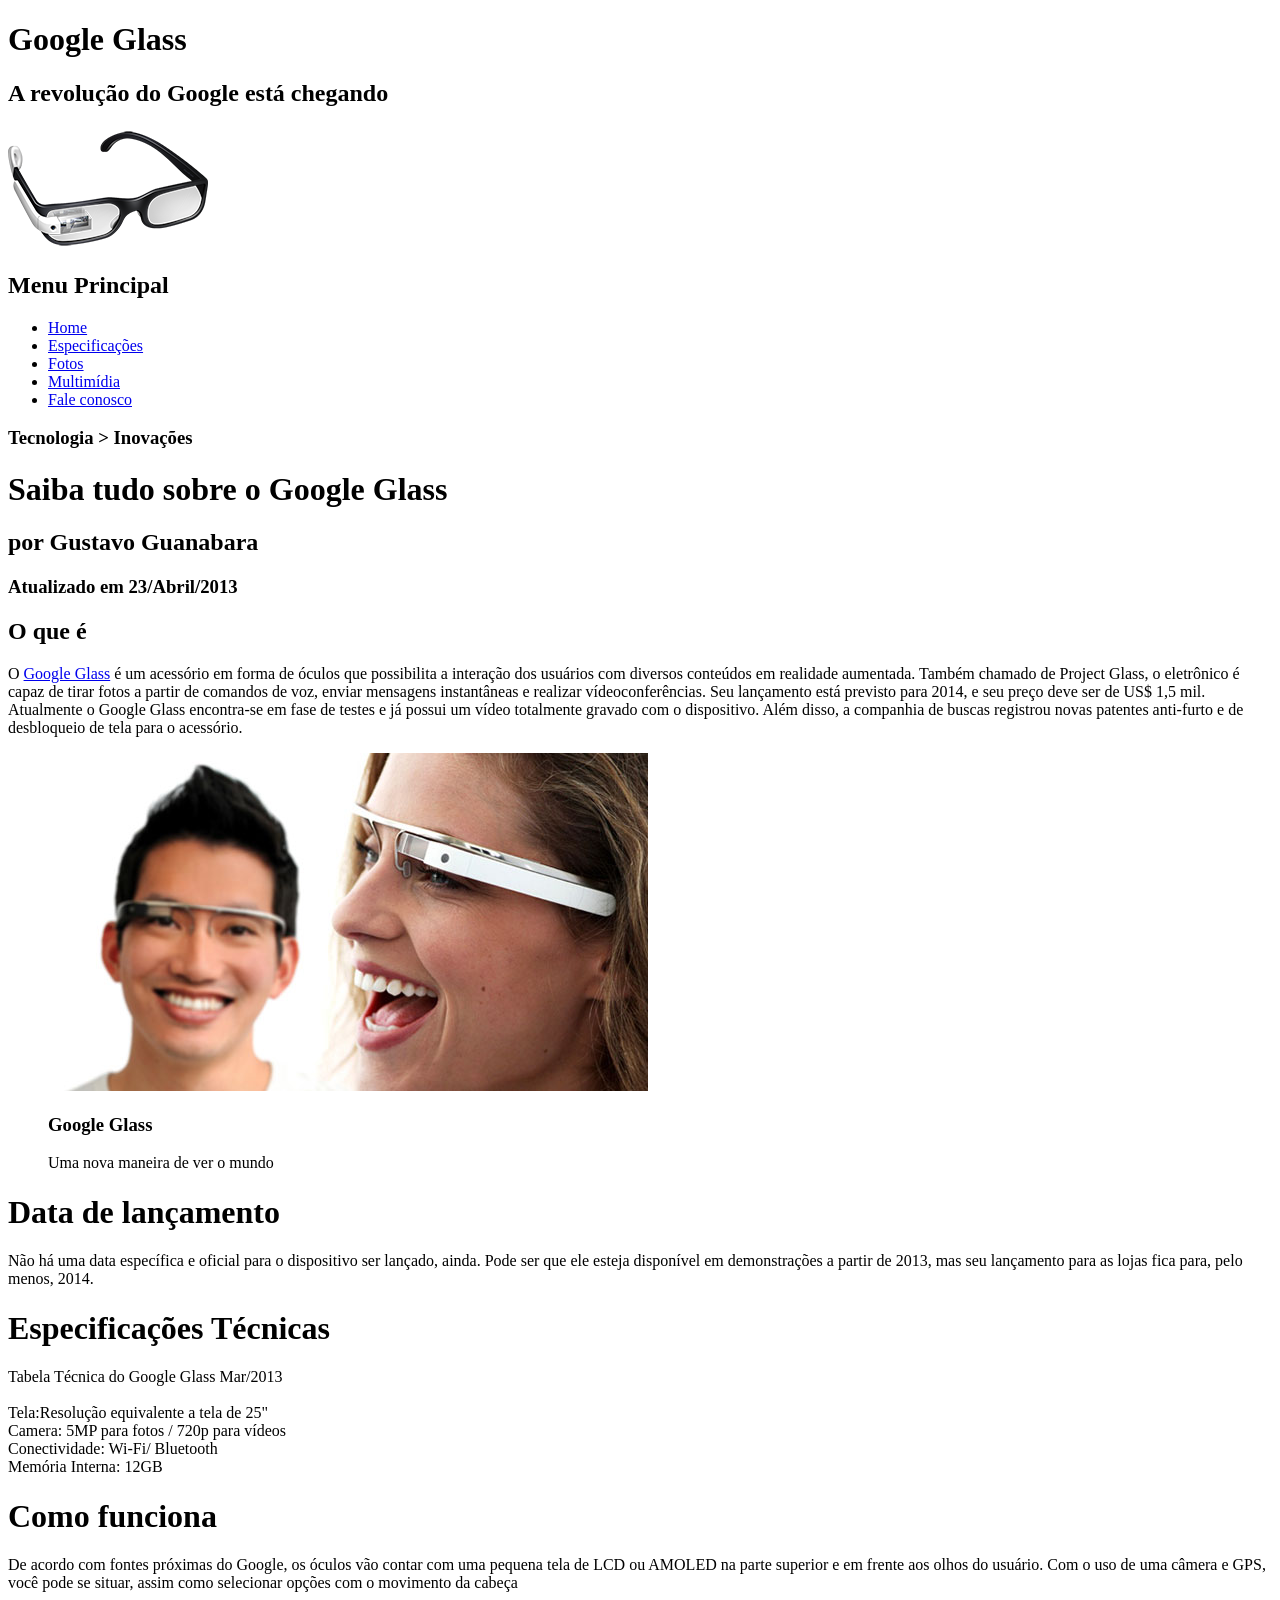
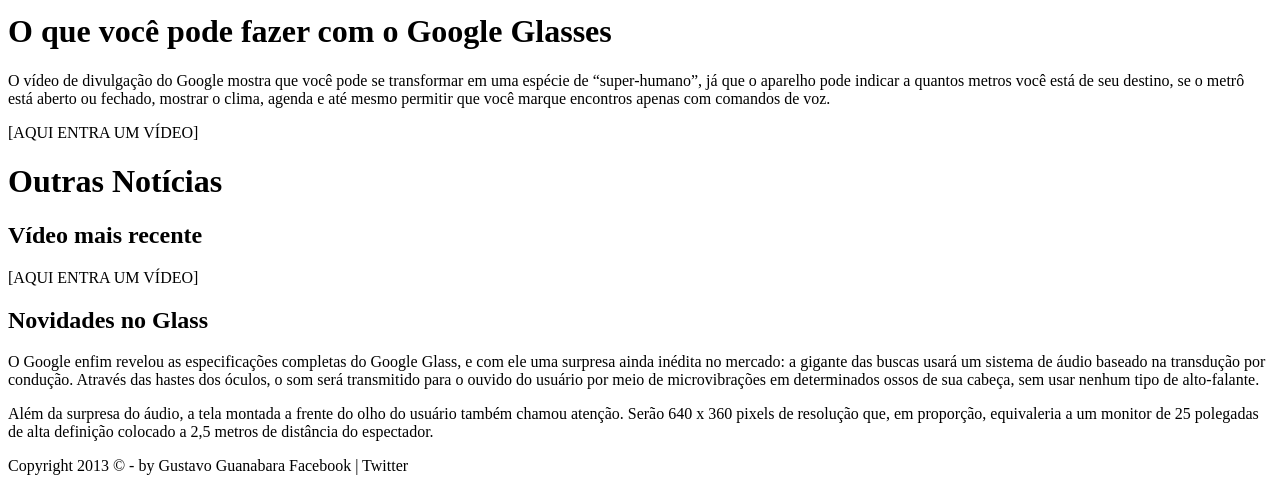
==== site_guanabara/index.html @ 5a32bf22 "evoluções no estudo de html por meio de desenvolvimento de site modelo" ====
<!DOCTYPE html>
<html lang="pt-br">
    <head>
        <meta charset="UTF-8"/>
        <title>Google Glass</title>
    </head>
    <body>
    <div id="interface">

        <header id="cabecalho">
            <hgroup>
                <h1>Google Glass</h1>
                <h2>A revolução do Google está chegando</h2>
            </hgroup>

            <img src="_imagens/glass-oculos-preto-peq.png">
            
            <nav>
                <h1>Menu Principal</h1>
                <ul type="">
                    <li><a href="index.html">Home</a></li>
                    <li><a href="specs.html">Especificações</a></li>
                    <li><a href="fotos.html">Fotos</a></li>
                    <li><a href="multimidia.html">Multimídia</a></li>
                    <li><a href="fale-conosco.html">Fale conosco</a></li>
                </ul>
            </nav>
        </header>
        
        <hgroup>
            <h3>Tecnologia > Inovações</h3>
            <h1>Saiba tudo sobre o Google Glass</h1>
            <h2>por Gustavo Guanabara</h2>
            <h3>Atualizado em 23/Abril/2013</h3>
        </hgroup>

        <h2>O que é</h2>
        <p>O <a href="https://pt.wikipedia.org/wiki/Project_Glass" target="_blank">Google Glass</a> é um acessório em forma de óculos que possibilita a interação dos usuários com diversos conteúdos em realidade aumentada. Também chamado de Project Glass, o eletrônico é capaz de tirar fotos a partir de comandos de voz, enviar mensagens instantâneas e realizar vídeoconferências. Seu lançamento está previsto para 2014, e seu preço deve ser de US$ 1,5 mil. Atualmente o Google Glass encontra-se em fase de testes e já possui um vídeo totalmente gravado com o dispositivo. Além disso, a companhia de buscas registrou novas patentes anti-furto e de desbloqueio de tela para o acessório.</p>

        <figure>
            <img src="_imagens/glass-quadro-homem-mulher.jpg">
            <figcaption>
                <h3>Google Glass</h3>
                <p>Uma nova maneira de ver o mundo</p>
            </figcaption>
        </figure>

        <h1>Data de lançamento</h1>
        <p>Não há uma data específica e oficial para o dispositivo ser lançado, ainda. Pode ser que ele esteja disponível em demonstrações a partir de 2013, mas seu lançamento para as lojas fica para, pelo menos, 2014.</p>

        <h1>Especificações Técnicas</h1>
        Tabela Técnica do Google Glass Mar/2013 <br>
        <br>
        Tela:Resolução equivalente a tela de 25" <br>
        Camera: 5MP para fotos / 720p para vídeos <br>
        Conectividade: Wi-Fi/ Bluetooth <br>
        Memória Interna: 12GB <br>

        <h1>Como funciona</h1>
        <p>De acordo com fontes próximas do Google, os óculos vão contar com uma pequena tela de LCD ou AMOLED na parte superior e em frente aos olhos do usuário. Com o uso de uma câmera e GPS, você pode se situar, assim como selecionar opções com o movimento da cabeça</p>

        <h1>O que você pode fazer com o Google Glasses</h1>
        <p>O vídeo de divulgação do Google mostra que você pode se transformar em uma espécie de “super-humano”, já que o aparelho pode indicar a quantos metros você está de seu destino, se o metrô está aberto ou fechado, mostrar o clima, agenda e até mesmo permitir que você marque encontros apenas com comandos de voz.</p>

        [AQUI ENTRA UM VÍDEO]

        <h1>Outras Notícias</h1>
        <h2>Vídeo mais recente</h2>

        [AQUI ENTRA UM VÍDEO]

        <h2>Novidades no Glass</h2>
        <p>O Google enfim revelou as especificações completas do Google Glass, e com ele uma surpresa ainda inédita no mercado: a gigante das buscas usará um sistema de áudio baseado na transdução por condução. Através das hastes dos óculos, o som será transmitido para o ouvido do usuário por meio de microvibrações em determinados ossos de sua cabeça, sem usar nenhum tipo de alto-falante.</p>

        <p>Além da surpresa do áudio, a tela montada a frente do olho do usuário também chamou atenção. Serão 640 x 360 pixels de resolução que, em proporção, equivaleria a um monitor de 25 polegadas de alta definição colocado a 2,5 metros de distância do espectador.</p>

        Copyright 2013 &copy; - by Gustavo Guanabara
        Facebook | Twitter
    </div>
    </body>
</html>
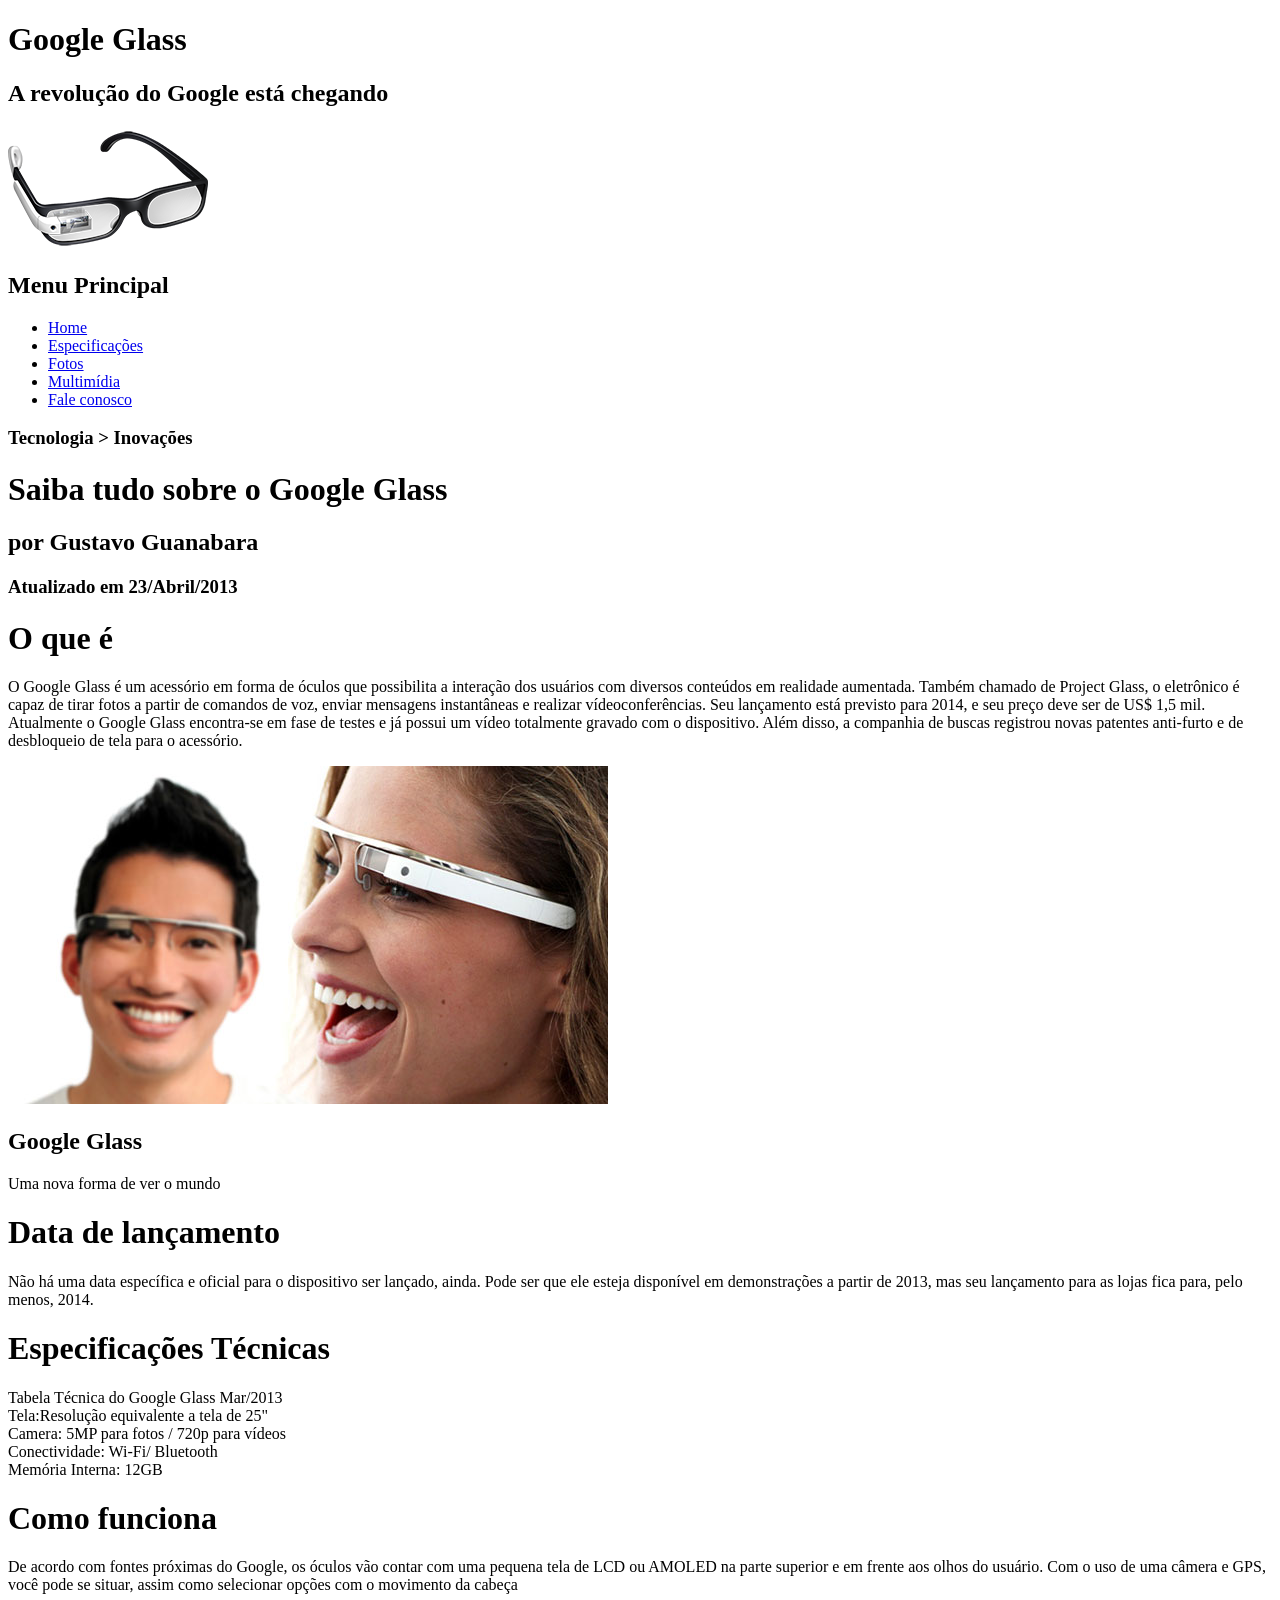
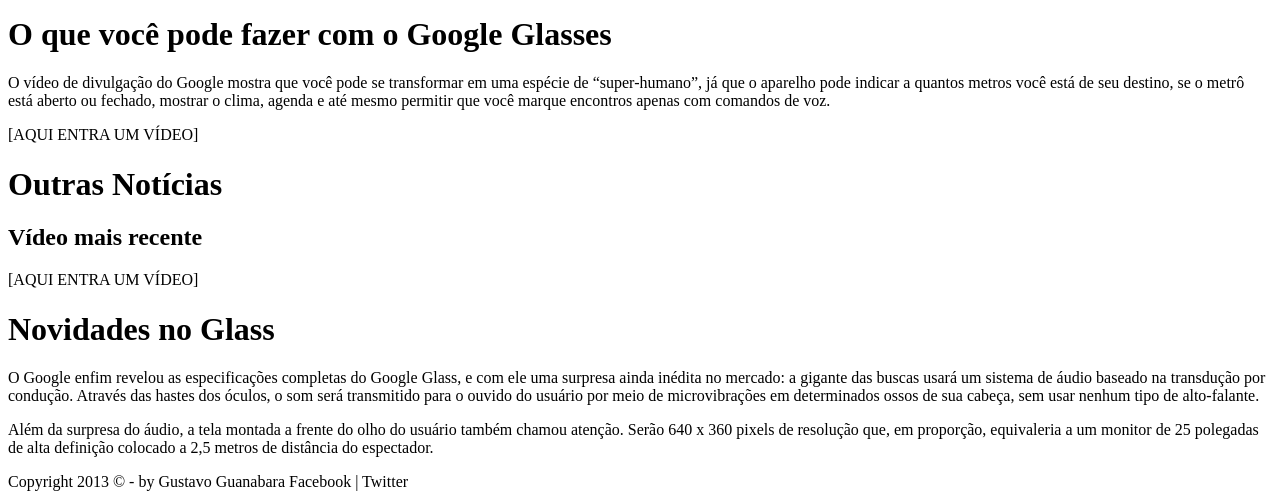
==== commit 058e6981: "Estudo de divs, listas, navs, figs e links" ====
--- a/site_guanabara/index.html
+++ b/site_guanabara/index.html
@@ -2,80 +2,80 @@
 <html lang="pt-br">
     <head>
         <meta charset="UTF-8"/>
-        <title>Google Glass</title>
+        <title>Tudo sobre o Google Glass</title>
+        <link rel="stylesheet" href="_css/estilo.css"/>
     </head>
     <body>
-    <div id="interface">
-
-        <header id="cabecalho">
+        <div id="interface">
+            <header id="cabecalho"></header>
             <hgroup>
                 <h1>Google Glass</h1>
                 <h2>A revolução do Google está chegando</h2>
             </hgroup>
 
-            <img src="_imagens/glass-oculos-preto-peq.png">
+            <img src="_imagens/glass-oculos-preto-peq.png"/>
             
-            <nav>
-                <h1>Menu Principal</h1>
-                <ul type="">
-                    <li><a href="index.html">Home</a></li>
-                    <li><a href="specs.html">Especificações</a></li>
-                    <li><a href="fotos.html">Fotos</a></li>
-                    <li><a href="multimidia.html">Multimídia</a></li>
-                    <li><a href="fale-conosco.html">Fale conosco</a></li>
-                </ul>
-            </nav>
-        </header>
-        
-        <hgroup>
-            <h3>Tecnologia > Inovações</h3>
-            <h1>Saiba tudo sobre o Google Glass</h1>
-            <h2>por Gustavo Guanabara</h2>
-            <h3>Atualizado em 23/Abril/2013</h3>
-        </hgroup>
+                <nav>
+                    <h1>Menu Principal</h1>
+                        <ul>
+                            <li><a href="index.html">Home</a></li>
+                            <li><a href="specs.html">Especificações</a></li>
+                            <li><a href="fotos.html">Fotos</a></li>
+                            <li><a href="multimidia.html">Multimídia</a></li>
+                            <li><a href="fale-conosco.html">Fale conosco</a></li>
+                        </ul>
+                </nav>
+            </header>
 
-        <h2>O que é</h2>
-        <p>O <a href="https://pt.wikipedia.org/wiki/Project_Glass" target="_blank">Google Glass</a> é um acessório em forma de óculos que possibilita a interação dos usuários com diversos conteúdos em realidade aumentada. Também chamado de Project Glass, o eletrônico é capaz de tirar fotos a partir de comandos de voz, enviar mensagens instantâneas e realizar vídeoconferências. Seu lançamento está previsto para 2014, e seu preço deve ser de US$ 1,5 mil. Atualmente o Google Glass encontra-se em fase de testes e já possui um vídeo totalmente gravado com o dispositivo. Além disso, a companhia de buscas registrou novas patentes anti-furto e de desbloqueio de tela para o acessório.</p>
+            <hgroup>
+                <h3>Tecnologia > Inovações</h3>
+                <h1>Saiba tudo sobre o Google Glass</h2>
+                <h2>por Gustavo Guanabara</h2>
+                <h3>Atualizado em 23/Abril/2013</h3>
+            </hgroup>
 
-        <figure>
-            <img src="_imagens/glass-quadro-homem-mulher.jpg">
-            <figcaption>
-                <h3>Google Glass</h3>
-                <p>Uma nova maneira de ver o mundo</p>
-            </figcaption>
-        </figure>
+            <h1>O que é</h1>
+            <p>O Google Glass é um acessório em forma de óculos que possibilita a interação dos usuários com diversos conteúdos em realidade aumentada. Também chamado de Project Glass, o eletrônico é capaz de tirar fotos a partir de comandos de voz, enviar mensagens instantâneas e realizar vídeoconferências. Seu lançamento está previsto para 2014, e seu preço deve ser de US$ 1,5 mil. Atualmente o Google Glass encontra-se em fase de testes e já possui um vídeo totalmente gravado com o dispositivo. Além disso, a companhia de buscas registrou novas patentes anti-furto e de desbloqueio de tela para o acessório.</p>
 
-        <h1>Data de lançamento</h1>
-        <p>Não há uma data específica e oficial para o dispositivo ser lançado, ainda. Pode ser que ele esteja disponível em demonstrações a partir de 2013, mas seu lançamento para as lojas fica para, pelo menos, 2014.</p>
+            <fig>
+                <img src="_imagens/glass-quadro-homem-mulher.jpg"/>
+                <figcaption>
+                    <h2>Google Glass</h2>
+                    <p>Uma nova forma de ver o mundo</p>
+                </figcaption>
+            </fig>
 
-        <h1>Especificações Técnicas</h1>
-        Tabela Técnica do Google Glass Mar/2013 <br>
-        <br>
-        Tela:Resolução equivalente a tela de 25" <br>
-        Camera: 5MP para fotos / 720p para vídeos <br>
-        Conectividade: Wi-Fi/ Bluetooth <br>
-        Memória Interna: 12GB <br>
+            <h1>Data de lançamento</h1>
+            <p>Não há uma data específica e oficial para o dispositivo ser lançado, ainda. Pode ser que ele esteja disponível em demonstrações a partir de 2013, mas seu lançamento para as lojas fica para, pelo menos, 2014.</p>
 
-        <h1>Como funciona</h1>
-        <p>De acordo com fontes próximas do Google, os óculos vão contar com uma pequena tela de LCD ou AMOLED na parte superior e em frente aos olhos do usuário. Com o uso de uma câmera e GPS, você pode se situar, assim como selecionar opções com o movimento da cabeça</p>
+            <h1>Especificações Técnicas</h1>
+            Tabela Técnica do Google Glass Mar/2013 <br/>
 
-        <h1>O que você pode fazer com o Google Glasses</h1>
-        <p>O vídeo de divulgação do Google mostra que você pode se transformar em uma espécie de “super-humano”, já que o aparelho pode indicar a quantos metros você está de seu destino, se o metrô está aberto ou fechado, mostrar o clima, agenda e até mesmo permitir que você marque encontros apenas com comandos de voz.</p>
+            Tela:Resolução equivalente a tela de 25" <br/>
+            Camera: 5MP para fotos / 720p para vídeos <br/>
+            Conectividade: Wi-Fi/ Bluetooth <br/>
+            Memória Interna: 12GB <br/>
 
-        [AQUI ENTRA UM VÍDEO]
+            <h1>Como funciona</h1>
+            <p>De acordo com fontes próximas do Google, os óculos vão contar com uma pequena tela de LCD ou AMOLED na parte superior e em frente aos olhos do usuário. Com o uso de uma câmera e GPS, você pode se situar, assim como selecionar opções com o movimento da cabeça</p>
 
-        <h1>Outras Notícias</h1>
-        <h2>Vídeo mais recente</h2>
+            <h1>O que você pode fazer com o Google Glasses</h1>
+            <p>O vídeo de divulgação do Google mostra que você pode se transformar em uma espécie de “super-humano”, já que o aparelho pode indicar a quantos metros você está de seu destino, se o metrô está aberto ou fechado, mostrar o clima, agenda e até mesmo permitir que você marque encontros apenas com comandos de voz.</p>
 
-        [AQUI ENTRA UM VÍDEO]
+            [AQUI ENTRA UM VÍDEO]
 
-        <h2>Novidades no Glass</h2>
-        <p>O Google enfim revelou as especificações completas do Google Glass, e com ele uma surpresa ainda inédita no mercado: a gigante das buscas usará um sistema de áudio baseado na transdução por condução. Através das hastes dos óculos, o som será transmitido para o ouvido do usuário por meio de microvibrações em determinados ossos de sua cabeça, sem usar nenhum tipo de alto-falante.</p>
+            <h1>Outras Notícias</h1>
+            <h2>Vídeo mais recente</h2>
 
-        <p>Além da surpresa do áudio, a tela montada a frente do olho do usuário também chamou atenção. Serão 640 x 360 pixels de resolução que, em proporção, equivaleria a um monitor de 25 polegadas de alta definição colocado a 2,5 metros de distância do espectador.</p>
+            [AQUI ENTRA UM VÍDEO]
 
-        Copyright 2013 &copy; - by Gustavo Guanabara
-        Facebook | Twitter
-    </div>
+            <h1>Novidades no Glass</h1>
+            <p>O Google enfim revelou as especificações completas do Google Glass, e com ele uma surpresa ainda inédita no mercado: a gigante das buscas usará um sistema de áudio baseado na transdução por condução. Através das hastes dos óculos, o som será transmitido para o ouvido do usuário por meio de microvibrações em determinados ossos de sua cabeça, sem usar nenhum tipo de alto-falante.</p>
+
+            <p>Além da surpresa do áudio, a tela montada a frente do olho do usuário também chamou atenção. Serão 640 x 360 pixels de resolução que, em proporção, equivaleria a um monitor de 25 polegadas de alta definição colocado a 2,5 metros de distância do espectador. </p>
+
+            Copyright 2013 &copy; - by Gustavo Guanabara
+            Facebook | Twitter
+        </div>
     </body>
 </html>
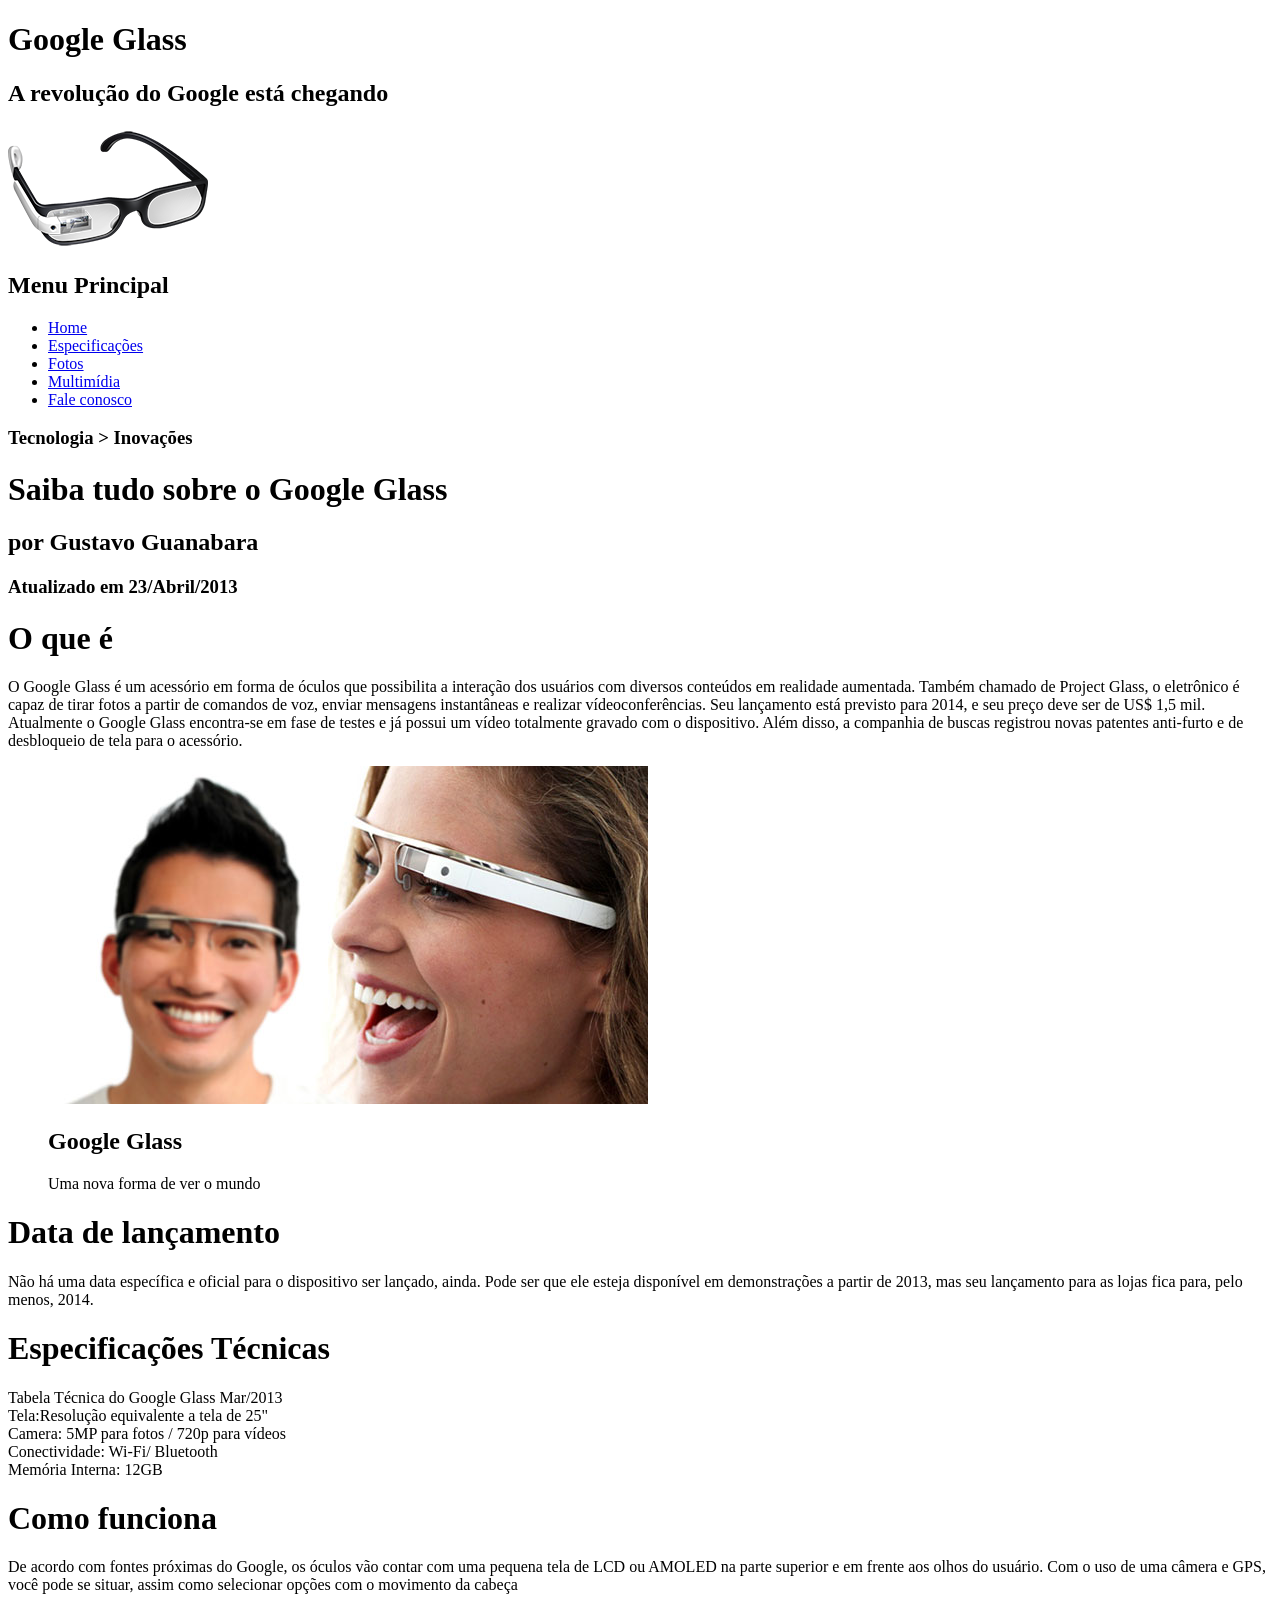
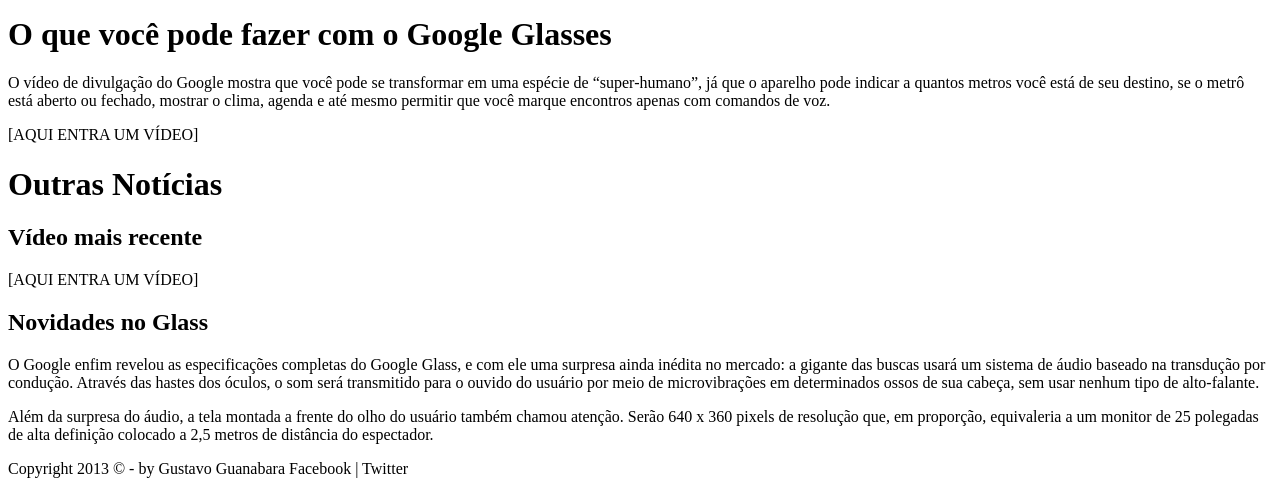
==== commit f3eb802c: "Links, figures e corrige headers" ====
--- a/site_guanabara/index.html
+++ b/site_guanabara/index.html
@@ -8,22 +8,22 @@
     <body>
         <div id="interface">
             <header id="cabecalho"></header>
-            <hgroup>
-                <h1>Google Glass</h1>
-                <h2>A revolução do Google está chegando</h2>
-            </hgroup>
+                <hgroup>
+                    <h1>Google Glass</h1>
+                    <h2>A revolução do Google está chegando</h2>
+                </hgroup>
 
-            <img src="_imagens/glass-oculos-preto-peq.png"/>
-            
+                <img src="_imagens/glass-oculos-preto-peq.png"/>
+                
                 <nav>
-                    <h1>Menu Principal</h1>
-                        <ul>
-                            <li><a href="index.html">Home</a></li>
-                            <li><a href="specs.html">Especificações</a></li>
-                            <li><a href="fotos.html">Fotos</a></li>
-                            <li><a href="multimidia.html">Multimídia</a></li>
-                            <li><a href="fale-conosco.html">Fale conosco</a></li>
-                        </ul>
+                        <h1>Menu Principal</h1>
+                            <ul>
+                                <li><a href="index.html">Home</a></li>
+                                <li><a href="specs.html">Especificações</a></li>
+                                <li><a href="fotos.html">Fotos</a></li>
+                                <li><a href="multimidia.html">Multimídia</a></li>
+                                <li><a href="fale-conosco.html">Fale conosco</a></li>
+                            </ul>
                 </nav>
             </header>
 
@@ -37,13 +37,13 @@
             <h1>O que é</h1>
             <p>O Google Glass é um acessório em forma de óculos que possibilita a interação dos usuários com diversos conteúdos em realidade aumentada. Também chamado de Project Glass, o eletrônico é capaz de tirar fotos a partir de comandos de voz, enviar mensagens instantâneas e realizar vídeoconferências. Seu lançamento está previsto para 2014, e seu preço deve ser de US$ 1,5 mil. Atualmente o Google Glass encontra-se em fase de testes e já possui um vídeo totalmente gravado com o dispositivo. Além disso, a companhia de buscas registrou novas patentes anti-furto e de desbloqueio de tela para o acessório.</p>
 
-            <fig>
+            <figure>
                 <img src="_imagens/glass-quadro-homem-mulher.jpg"/>
                 <figcaption>
                     <h2>Google Glass</h2>
                     <p>Uma nova forma de ver o mundo</p>
                 </figcaption>
-            </fig>
+            </figure>
 
             <h1>Data de lançamento</h1>
             <p>Não há uma data específica e oficial para o dispositivo ser lançado, ainda. Pode ser que ele esteja disponível em demonstrações a partir de 2013, mas seu lançamento para as lojas fica para, pelo menos, 2014.</p>
@@ -69,7 +69,7 @@
 
             [AQUI ENTRA UM VÍDEO]
 
-            <h1>Novidades no Glass</h1>
+            <h2>Novidades no Glass</h2>
             <p>O Google enfim revelou as especificações completas do Google Glass, e com ele uma surpresa ainda inédita no mercado: a gigante das buscas usará um sistema de áudio baseado na transdução por condução. Através das hastes dos óculos, o som será transmitido para o ouvido do usuário por meio de microvibrações em determinados ossos de sua cabeça, sem usar nenhum tipo de alto-falante.</p>
 
             <p>Além da surpresa do áudio, a tela montada a frente do olho do usuário também chamou atenção. Serão 640 x 360 pixels de resolução que, em proporção, equivaleria a um monitor de 25 polegadas de alta definição colocado a 2,5 metros de distância do espectador. </p>
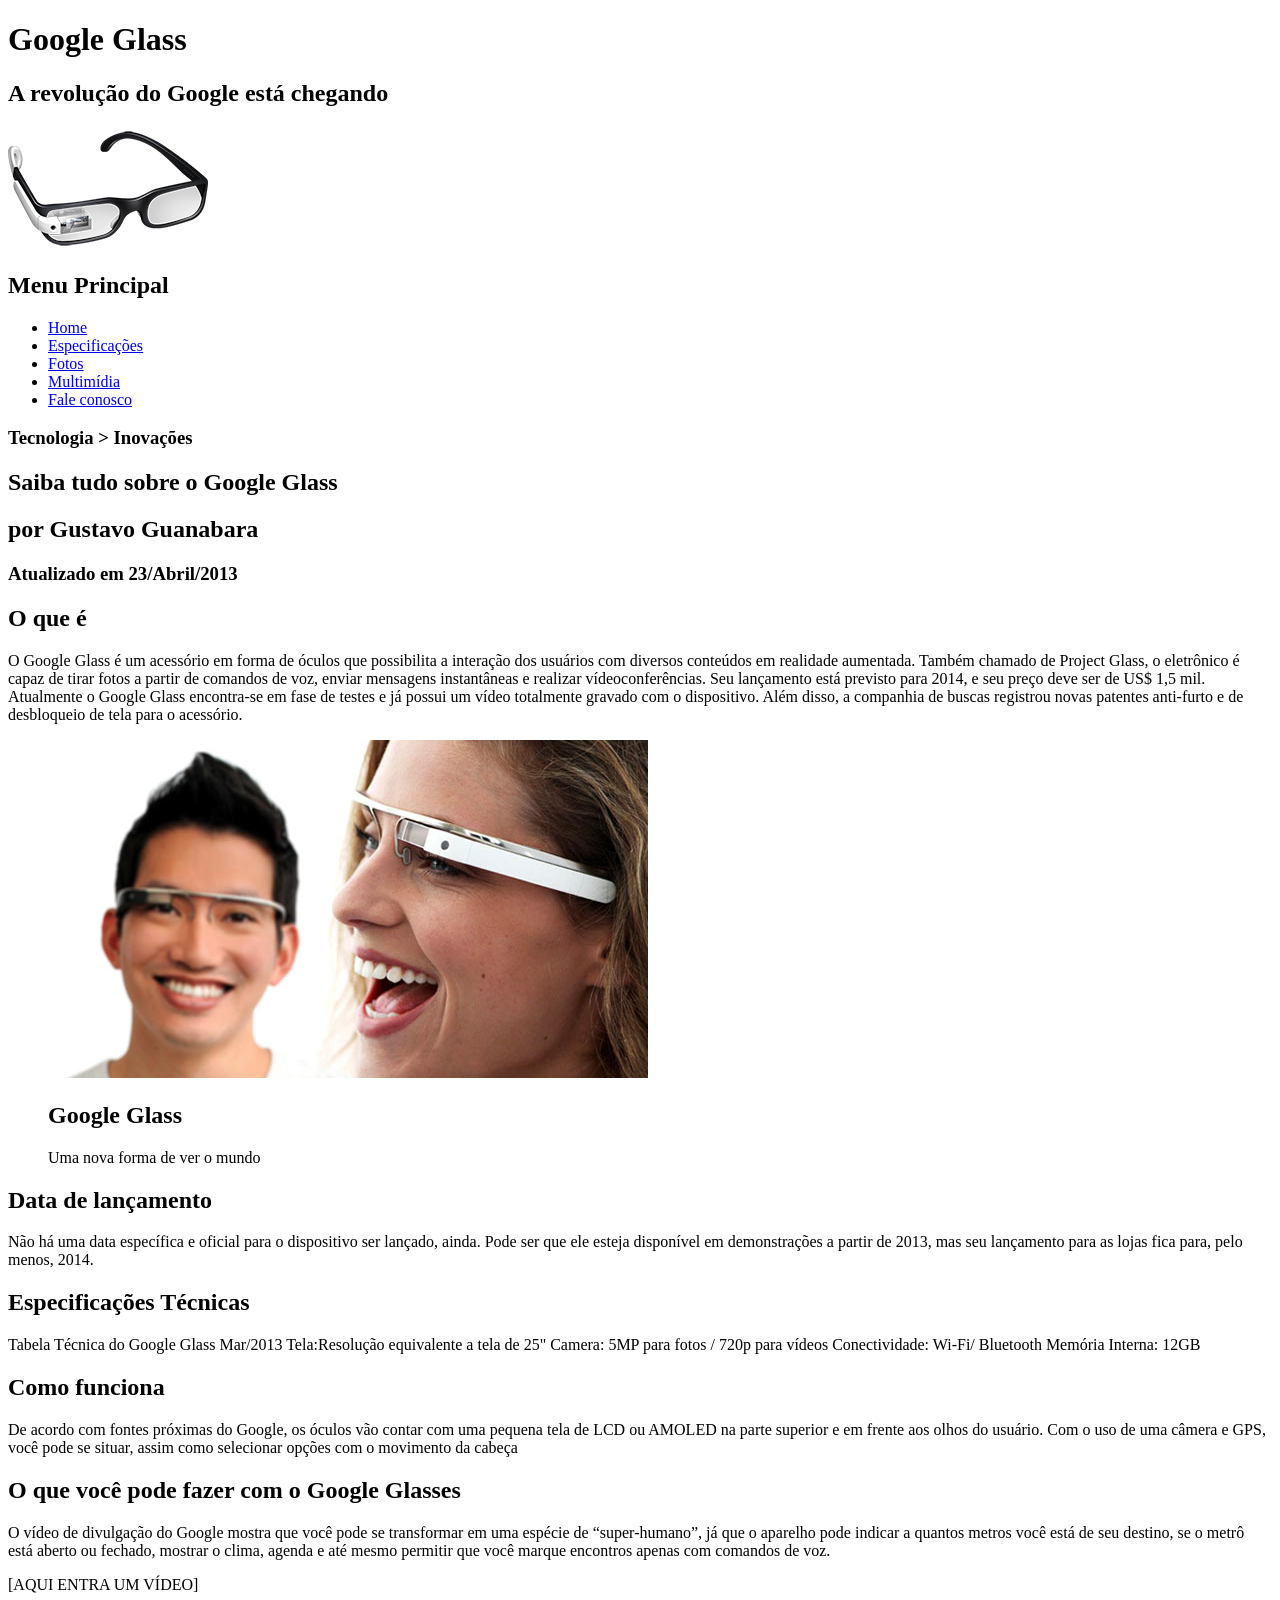
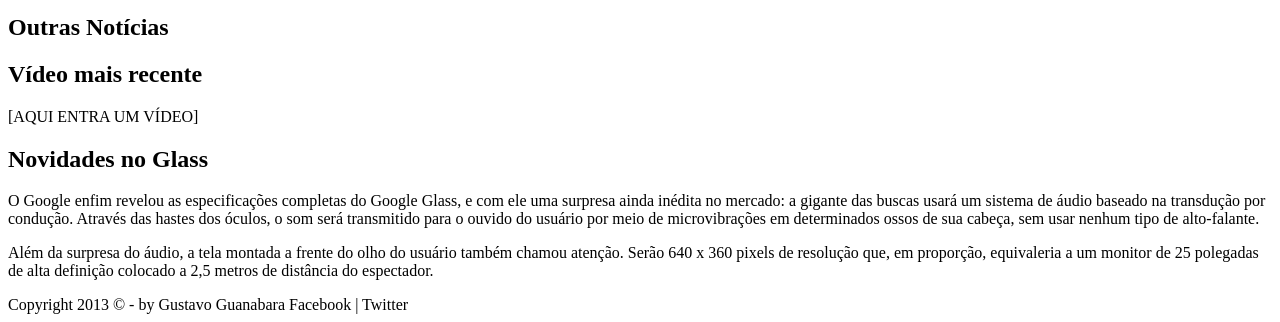
==== commit 96e680f5: "Adição de tags de contêiners extras" ====
--- a/site_guanabara/index.html
+++ b/site_guanabara/index.html
@@ -7,75 +7,78 @@
     </head>
     <body>
         <div id="interface">
-            <header id="cabecalho"></header>
+            <header id="cabecalho">
                 <hgroup>
                     <h1>Google Glass</h1>
                     <h2>A revolução do Google está chegando</h2>
                 </hgroup>
 
                 <img src="_imagens/glass-oculos-preto-peq.png"/>
-                
+
                 <nav>
-                        <h1>Menu Principal</h1>
-                            <ul>
-                                <li><a href="index.html">Home</a></li>
-                                <li><a href="specs.html">Especificações</a></li>
-                                <li><a href="fotos.html">Fotos</a></li>
-                                <li><a href="multimidia.html">Multimídia</a></li>
-                                <li><a href="fale-conosco.html">Fale conosco</a></li>
-                            </ul>
+                    <h1>Menu Principal</h1>
+                    <ul>
+                        <li><a href="index.html">Home</a></li>
+                        <li><a href="specs.html">Especificações</a></li>
+                        <li><a href="fotos.html">Fotos</a></li>
+                        <li><a href="multimidia.html">Multimídia</a></li>
+                        <li><a href="fale-conosco.html">Fale conosco</a></li>
+                    </ul>
                 </nav>
             </header>
+            <section id="corpo">
+                <hgroup>
+                    <h3>Tecnologia > Inovações</h3>
+                    <h1>Saiba tudo sobre o Google Glass</h1>
+                    <h2>por Gustavo Guanabara</h2>
+                    <h3>Atualizado em 23/Abril/2013</h3>
+                </hgroup>
 
-            <hgroup>
-                <h3>Tecnologia > Inovações</h3>
-                <h1>Saiba tudo sobre o Google Glass</h2>
-                <h2>por Gustavo Guanabara</h2>
-                <h3>Atualizado em 23/Abril/2013</h3>
-            </hgroup>
+                <h1>O que é</h1>
+                <p>O Google Glass é um acessório em forma de óculos que possibilita a interação dos usuários com diversos conteúdos em realidade aumentada. Também chamado de Project Glass, o eletrônico é capaz de tirar fotos a partir de comandos de voz, enviar mensagens instantâneas e realizar vídeoconferências. Seu lançamento está previsto para 2014, e seu preço deve ser de US$ 1,5 mil. Atualmente o Google Glass encontra-se em fase de testes e já possui um vídeo totalmente gravado com o dispositivo. Além disso, a companhia de buscas registrou novas patentes anti-furto e de desbloqueio de tela para o acessório.</p>
 
-            <h1>O que é</h1>
-            <p>O Google Glass é um acessório em forma de óculos que possibilita a interação dos usuários com diversos conteúdos em realidade aumentada. Também chamado de Project Glass, o eletrônico é capaz de tirar fotos a partir de comandos de voz, enviar mensagens instantâneas e realizar vídeoconferências. Seu lançamento está previsto para 2014, e seu preço deve ser de US$ 1,5 mil. Atualmente o Google Glass encontra-se em fase de testes e já possui um vídeo totalmente gravado com o dispositivo. Além disso, a companhia de buscas registrou novas patentes anti-furto e de desbloqueio de tela para o acessório.</p>
+                <figure>
+                    <img src="_imagens/glass-quadro-homem-mulher.jpg"/>
+                    <figcaption>
+                        <h2>Google Glass</h2>
+                        <p>Uma nova forma de ver o mundo</p>
+                    </figcaption>
+                </figure>
 
-            <figure>
-                <img src="_imagens/glass-quadro-homem-mulher.jpg"/>
-                <figcaption>
-                    <h2>Google Glass</h2>
-                    <p>Uma nova forma de ver o mundo</p>
-                </figcaption>
-            </figure>
+                <h1>Data de lançamento</h1>
+                <p>Não há uma data específica e oficial para o dispositivo ser lançado, ainda. Pode ser que ele esteja disponível em demonstrações a partir de 2013, mas seu lançamento para as lojas fica para, pelo menos, 2014.</p>
 
-            <h1>Data de lançamento</h1>
-            <p>Não há uma data específica e oficial para o dispositivo ser lançado, ainda. Pode ser que ele esteja disponível em demonstrações a partir de 2013, mas seu lançamento para as lojas fica para, pelo menos, 2014.</p>
+                <h1>Especificações Técnicas</h1>
+                Tabela Técnica do Google Glass Mar/2013
 
-            <h1>Especificações Técnicas</h1>
-            Tabela Técnica do Google Glass Mar/2013 <br/>
+                Tela:Resolução equivalente a tela de 25"
+                Camera: 5MP para fotos / 720p para vídeos
+                Conectividade: Wi-Fi/ Bluetooth
+                Memória Interna: 12GB
 
-            Tela:Resolução equivalente a tela de 25" <br/>
-            Camera: 5MP para fotos / 720p para vídeos <br/>
-            Conectividade: Wi-Fi/ Bluetooth <br/>
-            Memória Interna: 12GB <br/>
+                <h1>Como funciona</h1>
+                <p>De acordo com fontes próximas do Google, os óculos vão contar com uma pequena tela de LCD ou AMOLED na parte superior e em frente aos olhos do usuário. Com o uso de uma câmera e GPS, você pode se situar, assim como selecionar opções com o movimento da cabeça</p>
 
-            <h1>Como funciona</h1>
-            <p>De acordo com fontes próximas do Google, os óculos vão contar com uma pequena tela de LCD ou AMOLED na parte superior e em frente aos olhos do usuário. Com o uso de uma câmera e GPS, você pode se situar, assim como selecionar opções com o movimento da cabeça</p>
+                <h1>O que você pode fazer com o Google Glasses</h1>
+                <p>O vídeo de divulgação do Google mostra que você pode se transformar em uma espécie de “super-humano”, já que o aparelho pode indicar a quantos metros você está de seu destino, se o metrô está aberto ou fechado, mostrar o clima, agenda e até mesmo permitir que você marque encontros apenas com comandos de voz.</p>
 
-            <h1>O que você pode fazer com o Google Glasses</h1>
-            <p>O vídeo de divulgação do Google mostra que você pode se transformar em uma espécie de “super-humano”, já que o aparelho pode indicar a quantos metros você está de seu destino, se o metrô está aberto ou fechado, mostrar o clima, agenda e até mesmo permitir que você marque encontros apenas com comandos de voz.</p>
+                [AQUI ENTRA UM VÍDEO]
+            </section>
+            <aside id="lateral">
+                <h1>Outras Notícias</h1>
+                <h2>Vídeo mais recente</h2>
 
-            [AQUI ENTRA UM VÍDEO]
+                [AQUI ENTRA UM VÍDEO]
 
-            <h1>Outras Notícias</h1>
-            <h2>Vídeo mais recente</h2>
+                <h2>Novidades no Glass</h2>
+                <p>O Google enfim revelou as especificações completas do Google Glass, e com ele uma surpresa ainda inédita no mercado: a gigante das buscas usará um sistema de áudio baseado na transdução por condução. Através das hastes dos óculos, o som será transmitido para o ouvido do usuário por meio de microvibrações em determinados ossos de sua cabeça, sem usar nenhum tipo de alto-falante.</p>
 
-            [AQUI ENTRA UM VÍDEO]
-
-            <h2>Novidades no Glass</h2>
-            <p>O Google enfim revelou as especificações completas do Google Glass, e com ele uma surpresa ainda inédita no mercado: a gigante das buscas usará um sistema de áudio baseado na transdução por condução. Através das hastes dos óculos, o som será transmitido para o ouvido do usuário por meio de microvibrações em determinados ossos de sua cabeça, sem usar nenhum tipo de alto-falante.</p>
-
-            <p>Além da surpresa do áudio, a tela montada a frente do olho do usuário também chamou atenção. Serão 640 x 360 pixels de resolução que, em proporção, equivaleria a um monitor de 25 polegadas de alta definição colocado a 2,5 metros de distância do espectador. </p>
-
+                <p>Além da surpresa do áudio, a tela montada a frente do olho do usuário também chamou atenção. Serão 640 x 360 pixels de resolução que, em proporção, equivaleria a um monitor de 25 polegadas de alta definição colocado a 2,5 metros de distância do espectador. </p>
+            </aside>
+            <footer>
             Copyright 2013 &copy; - by Gustavo Guanabara
             Facebook | Twitter
+            </footer>
         </div>
     </body>
 </html>
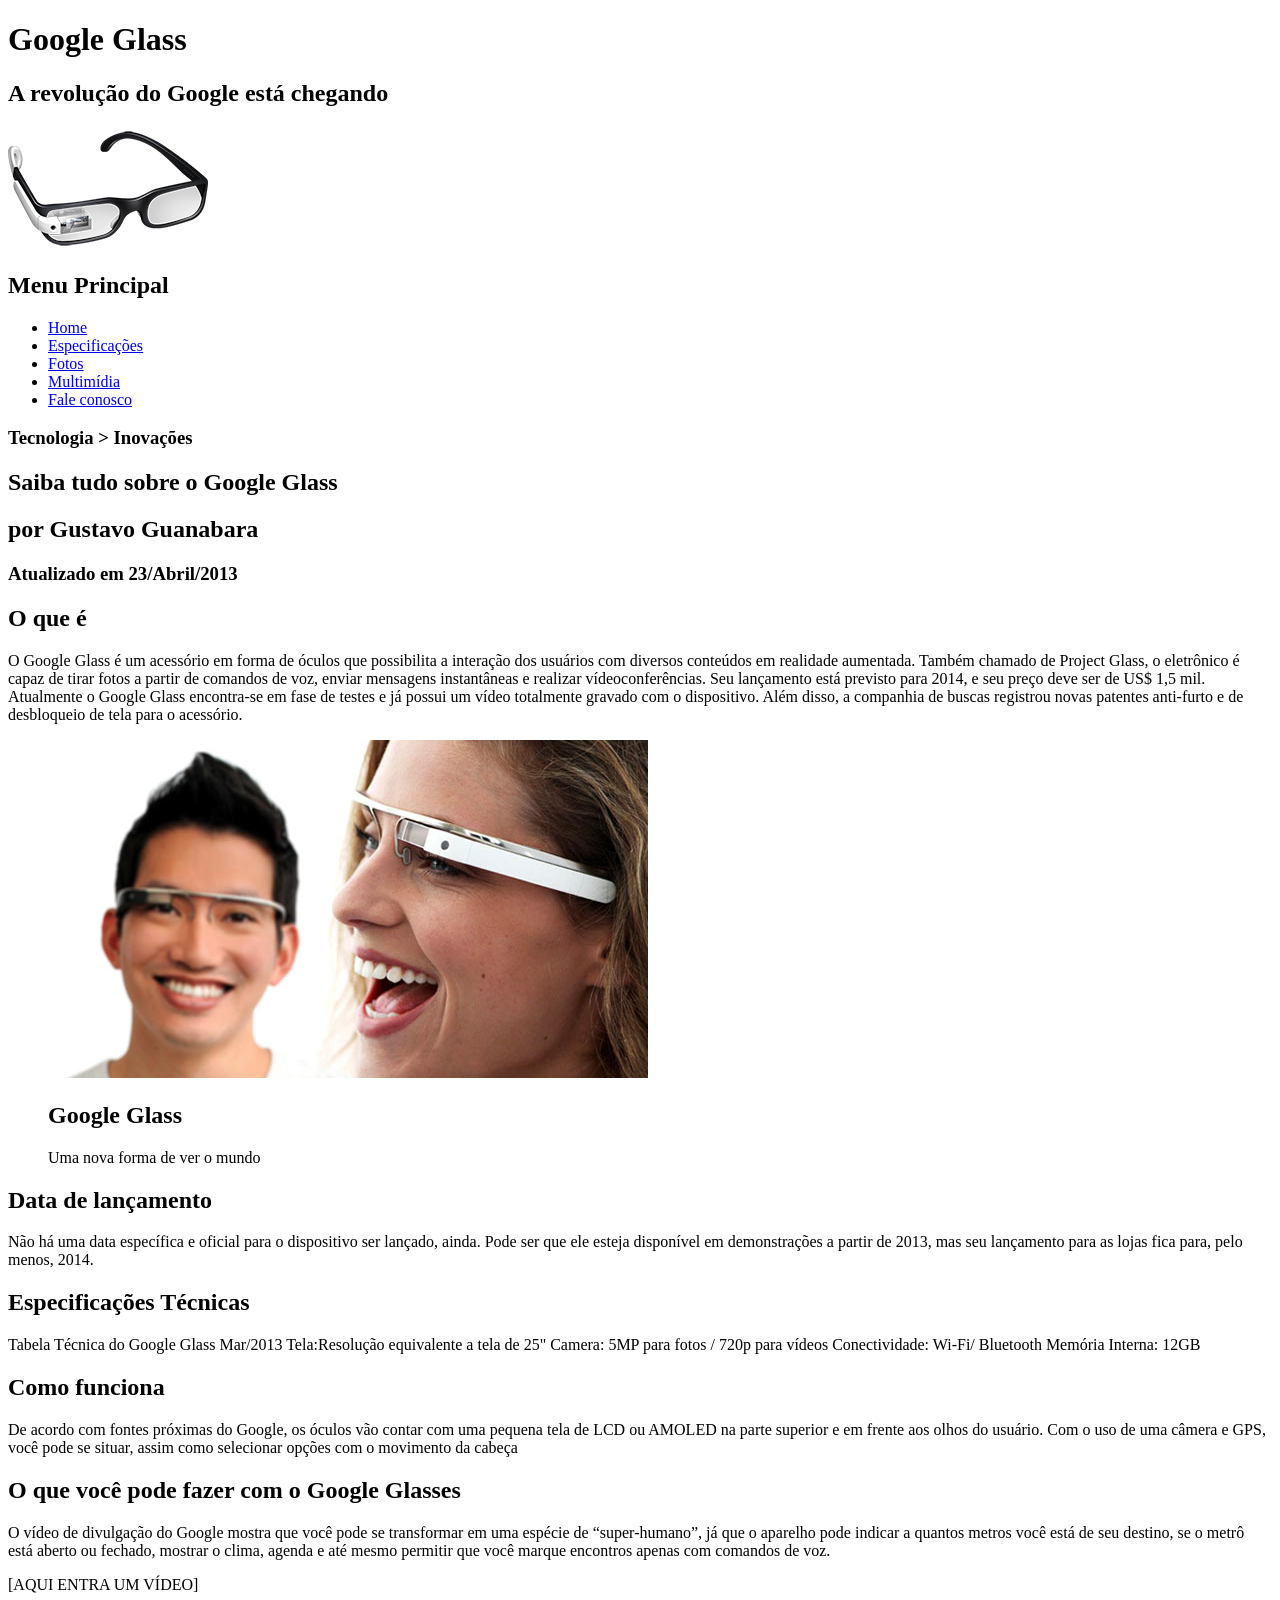
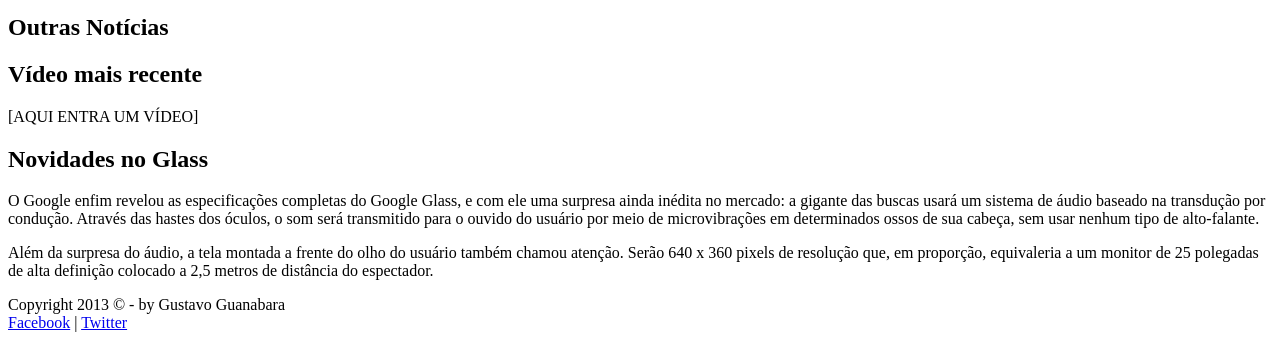
==== commit 296f2fe6: "Personaliza rodapé" ====
--- a/site_guanabara/index.html
+++ b/site_guanabara/index.html
@@ -75,9 +75,10 @@
 
                 <p>Além da surpresa do áudio, a tela montada a frente do olho do usuário também chamou atenção. Serão 640 x 360 pixels de resolução que, em proporção, equivaleria a um monitor de 25 polegadas de alta definição colocado a 2,5 metros de distância do espectador. </p>
             </aside>
-            <footer>
-            Copyright 2013 &copy; - by Gustavo Guanabara
-            Facebook | Twitter
+            <footer id="rodape">
+            Copyright 2013 &copy; - by Gustavo Guanabara <br/>
+            <a href="https://www.facebook.com/" target="_blank">Facebook</a> | 
+            <a href="https://x.com/" target="_blank">Twitter</a>
             </footer>
         </div>
     </body>
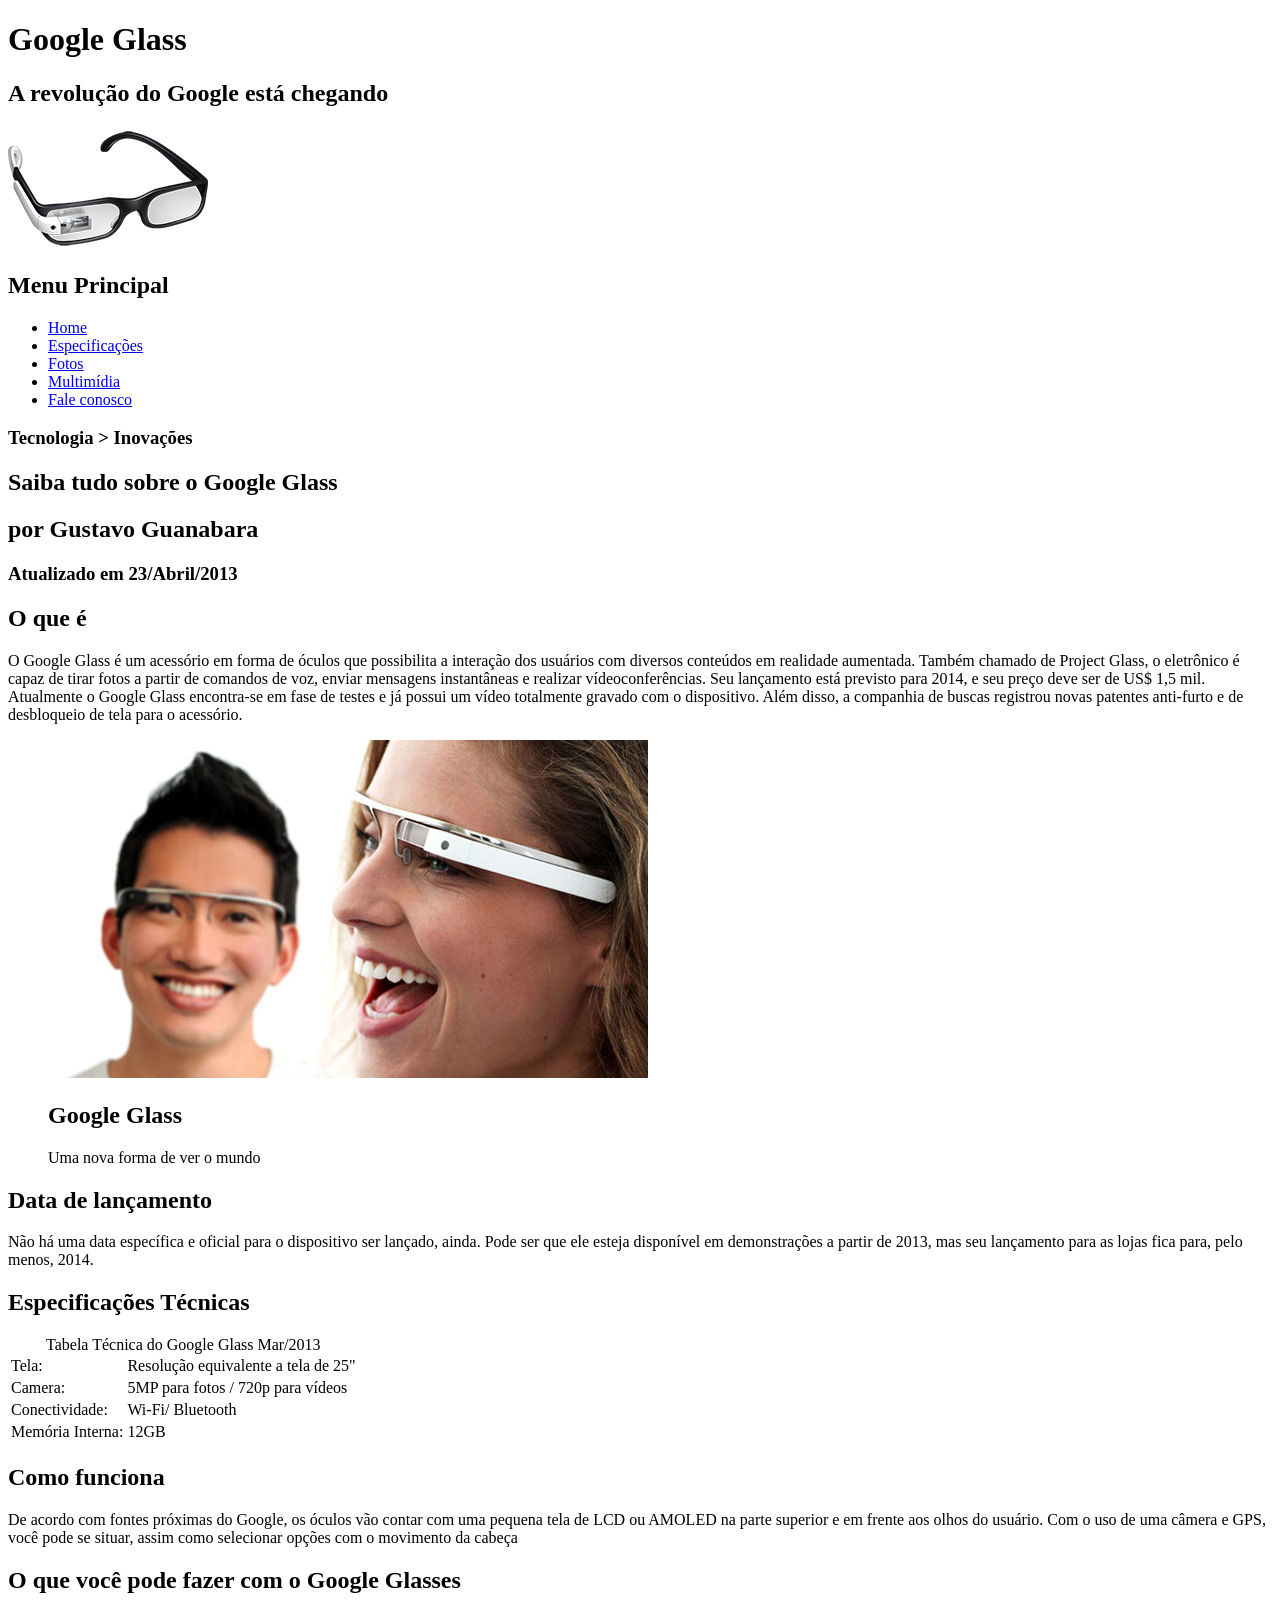
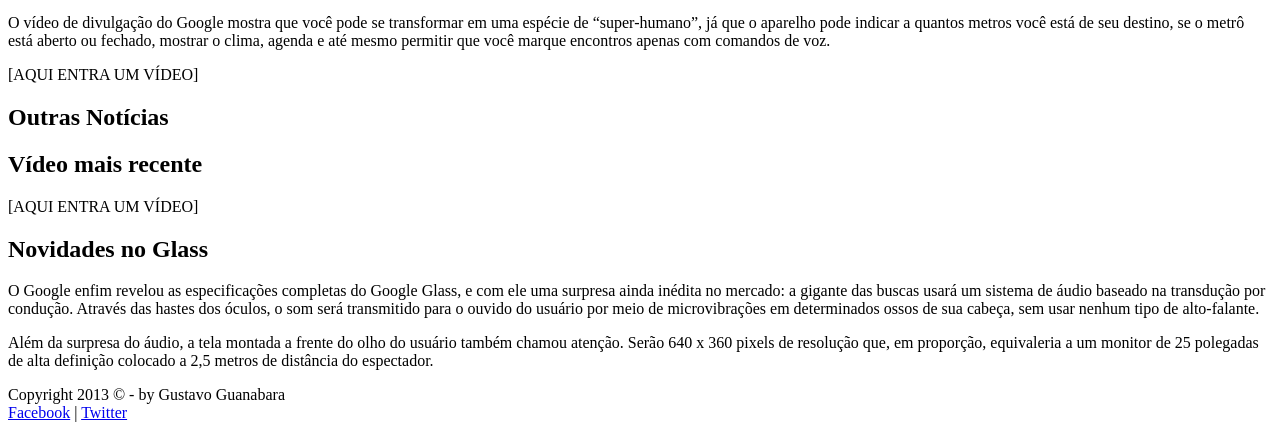
==== commit 7b27d2b4: "Adição de tables, table rows e table datas (estudo de tabelas)" ====
--- a/site_guanabara/index.html
+++ b/site_guanabara/index.html
@@ -49,12 +49,14 @@
                 <p>Não há uma data específica e oficial para o dispositivo ser lançado, ainda. Pode ser que ele esteja disponível em demonstrações a partir de 2013, mas seu lançamento para as lojas fica para, pelo menos, 2014.</p>
 
                 <h1>Especificações Técnicas</h1>
-                Tabela Técnica do Google Glass Mar/2013
+                <table>
+                    <caption>Tabela Técnica do Google Glass Mar/2013</caption>
 
-                Tela:Resolução equivalente a tela de 25"
-                Camera: 5MP para fotos / 720p para vídeos
-                Conectividade: Wi-Fi/ Bluetooth
-                Memória Interna: 12GB
+                    <tr><td>Tela:</td> <td>Resolução equivalente a tela de 25"</td></tr>
+                    <tr><td>Camera:</td> <td>5MP para fotos / 720p para vídeos</td></tr>
+                    <tr><td>Conectividade:</td> <td>Wi-Fi/ Bluetooth</td></tr>
+                    <tr><td>Memória Interna:</td> <td>12GB</td></tr>
+                </table>
 
                 <h1>Como funciona</h1>
                 <p>De acordo com fontes próximas do Google, os óculos vão contar com uma pequena tela de LCD ou AMOLED na parte superior e em frente aos olhos do usuário. Com o uso de uma câmera e GPS, você pode se situar, assim como selecionar opções com o movimento da cabeça</p>
@@ -76,9 +78,9 @@
                 <p>Além da surpresa do áudio, a tela montada a frente do olho do usuário também chamou atenção. Serão 640 x 360 pixels de resolução que, em proporção, equivaleria a um monitor de 25 polegadas de alta definição colocado a 2,5 metros de distância do espectador. </p>
             </aside>
             <footer id="rodape">
-            Copyright 2013 &copy; - by Gustavo Guanabara <br/>
-            <a href="https://www.facebook.com/" target="_blank">Facebook</a> | 
-            <a href="https://x.com/" target="_blank">Twitter</a>
+                Copyright 2013 &copy; - by Gustavo Guanabara <br/>
+                <a href="https://www.facebook.com/" target="_blank">Facebook</a> | 
+                <a href="https://x.com/" target="_blank">Twitter</a>
             </footer>
         </div>
     </body>
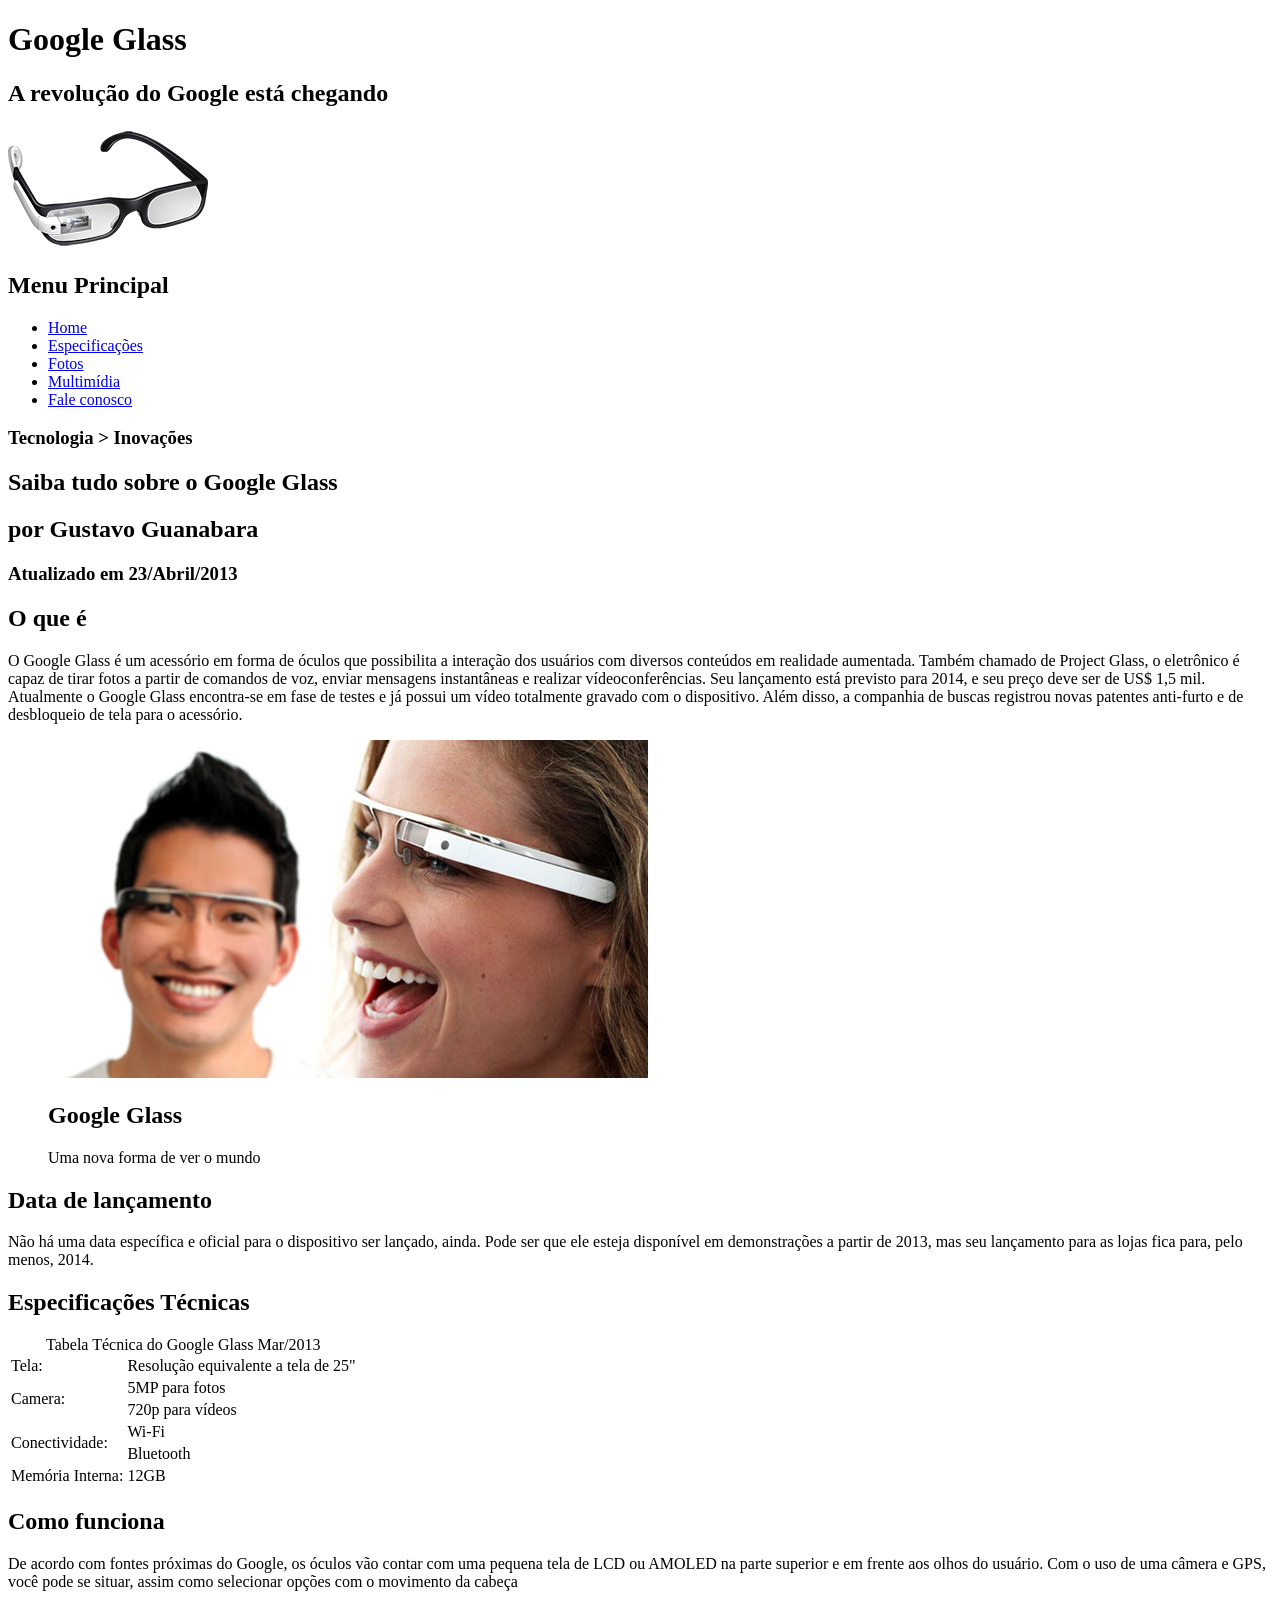
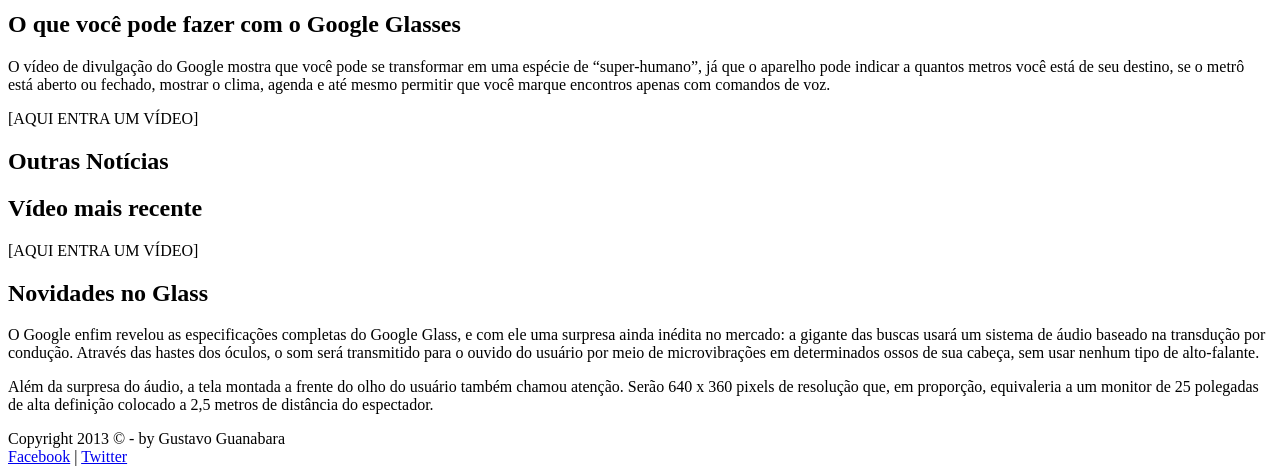
==== commit aba9da5c: "Casos específicos de tabelas" ====
--- a/site_guanabara/index.html
+++ b/site_guanabara/index.html
@@ -53,8 +53,10 @@
                     <caption>Tabela Técnica do Google Glass Mar/2013</caption>
 
                     <tr><td>Tela:</td> <td>Resolução equivalente a tela de 25"</td></tr>
-                    <tr><td>Camera:</td> <td>5MP para fotos / 720p para vídeos</td></tr>
-                    <tr><td>Conectividade:</td> <td>Wi-Fi/ Bluetooth</td></tr>
+                    <tr><td rowspan="2">Camera:</td> <td>5MP para fotos</td></tr>
+                    <tr><td>720p para vídeos</td></tr>
+                    <tr><td rowspan="2">Conectividade:</td> <td>Wi-Fi</td></tr>
+                    <tr><td>Bluetooth</td></tr>
                     <tr><td>Memória Interna:</td> <td>12GB</td></tr>
                 </table>
 
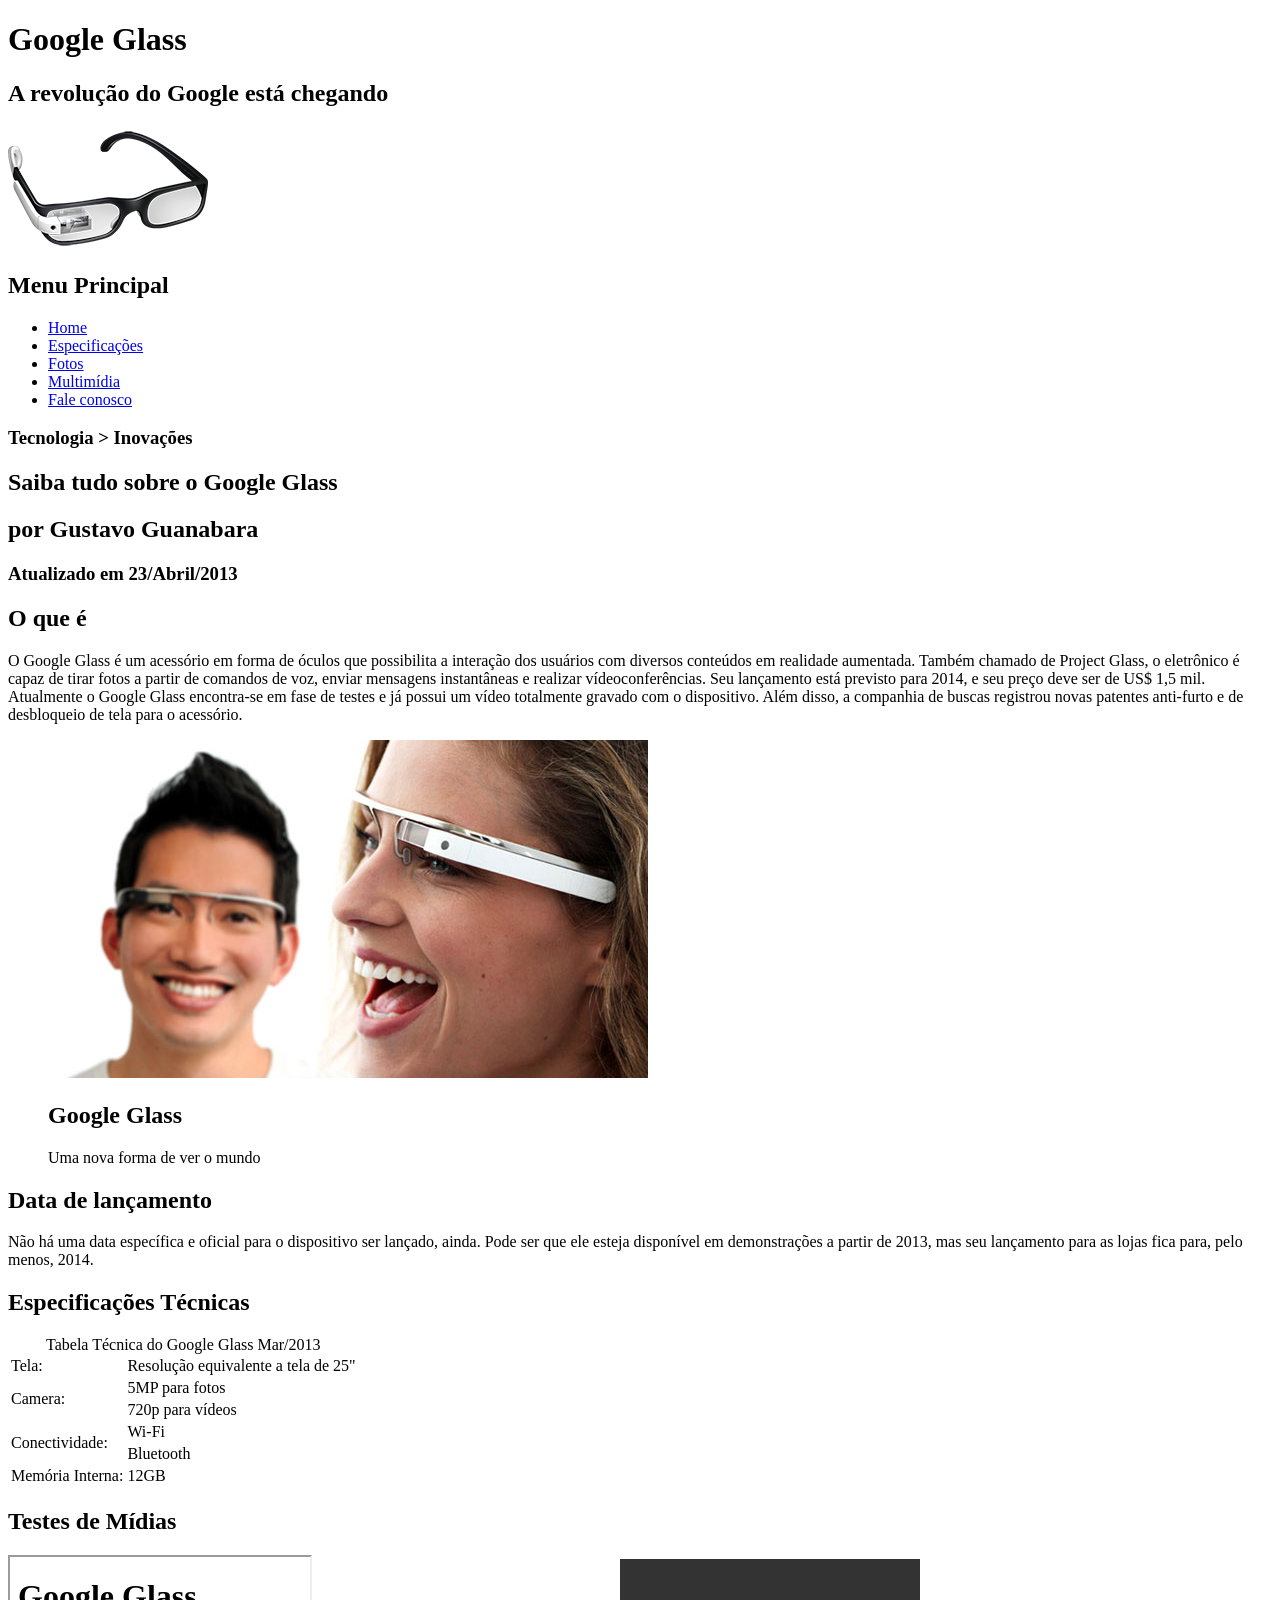
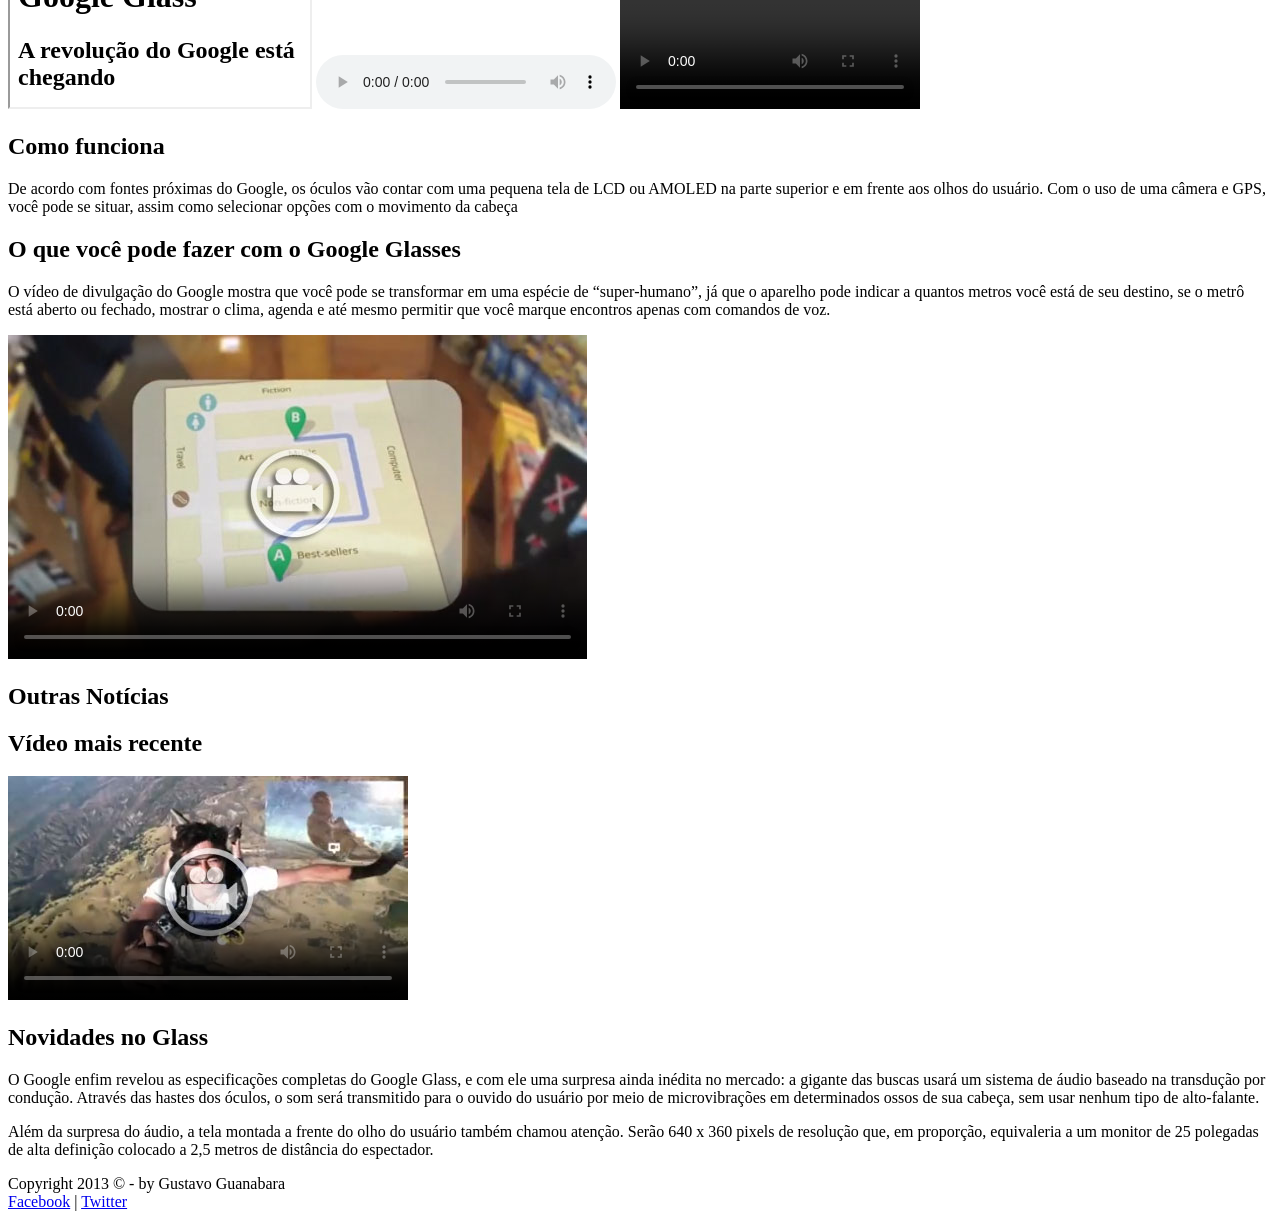
==== commit 3bc655e9: "Estudo de multimidias- audios, videos e iframes" ====
--- a/site_guanabara/index.html
+++ b/site_guanabara/index.html
@@ -60,19 +60,32 @@
                     <tr><td>Memória Interna:</td> <td>12GB</td></tr>
                 </table>
 
+                <h1>Testes de Mídias</h1>
+                <iframe src="index.html" name="a" id="a"></iframe>
+                <audio controls="controls">
+                    <source src="_media/2009-lovers-carvings-bibio.mp3"/>
+                </audio>
+                <video controls>
+                    <source src="_media/getting-started.mp4"/>
+                </video>
+
                 <h1>Como funciona</h1>
                 <p>De acordo com fontes próximas do Google, os óculos vão contar com uma pequena tela de LCD ou AMOLED na parte superior e em frente aos olhos do usuário. Com o uso de uma câmera e GPS, você pode se situar, assim como selecionar opções com o movimento da cabeça</p>
 
                 <h1>O que você pode fazer com o Google Glasses</h1>
                 <p>O vídeo de divulgação do Google mostra que você pode se transformar em uma espécie de “super-humano”, já que o aparelho pode indicar a quantos metros você está de seu destino, se o metrô está aberto ou fechado, mostrar o clima, agenda e até mesmo permitir que você marque encontros apenas com comandos de voz.</p>
 
-                [AQUI ENTRA UM VÍDEO]
+                <video controls poster="_imagens/video-mini01.jpg">
+                    <source src="_media/getting-started.mp4" type="audio/mp4"/>
+                </video>
             </section>
             <aside id="lateral">
                 <h1>Outras Notícias</h1>
                 <h2>Vídeo mais recente</h2>
 
-                [AQUI ENTRA UM VÍDEO]
+                <video controls poster="_imagens/video-mini02.jpg">
+                    <source src="_media/how-it-feels.mp4" type="audio/mp4"/>
+                </video>
 
                 <h2>Novidades no Glass</h2>
                 <p>O Google enfim revelou as especificações completas do Google Glass, e com ele uma surpresa ainda inédita no mercado: a gigante das buscas usará um sistema de áudio baseado na transdução por condução. Através das hastes dos óculos, o som será transmitido para o ouvido do usuário por meio de microvibrações em determinados ossos de sua cabeça, sem usar nenhum tipo de alto-falante.</p>
